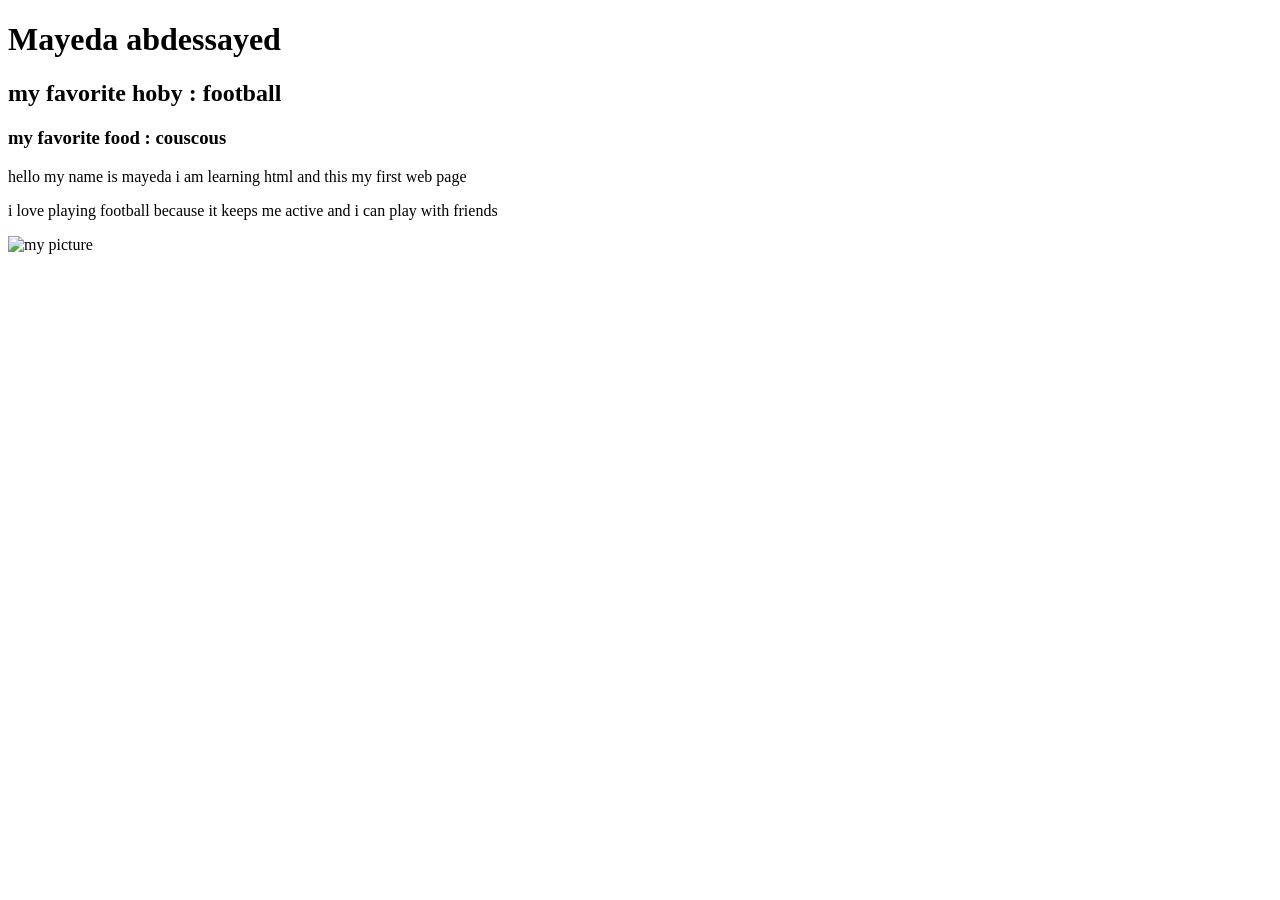
==== index.html @ 605943ad "inisialization" ====
<!DOCTYPE html>
<html lang="en">
<head>
    <meta charset="UTF-8">
    <meta name="viewport" content="width=device-width, initial-scale=1.0">
    <title>go my code</title>
</head>
<body>
    <h1>Mayeda abdessayed</h1>
    <h2>my favorite hoby : football</h2>
    <h3>my favorite food : couscous</h3>
    <p> hello my name is mayeda i am learning html and this my first web page </p>
    <p>i love playing football because it keeps me active and i can play with friends</p>
    <img src="fottball.jpgggi" alt="my picture">
</body>
</html>
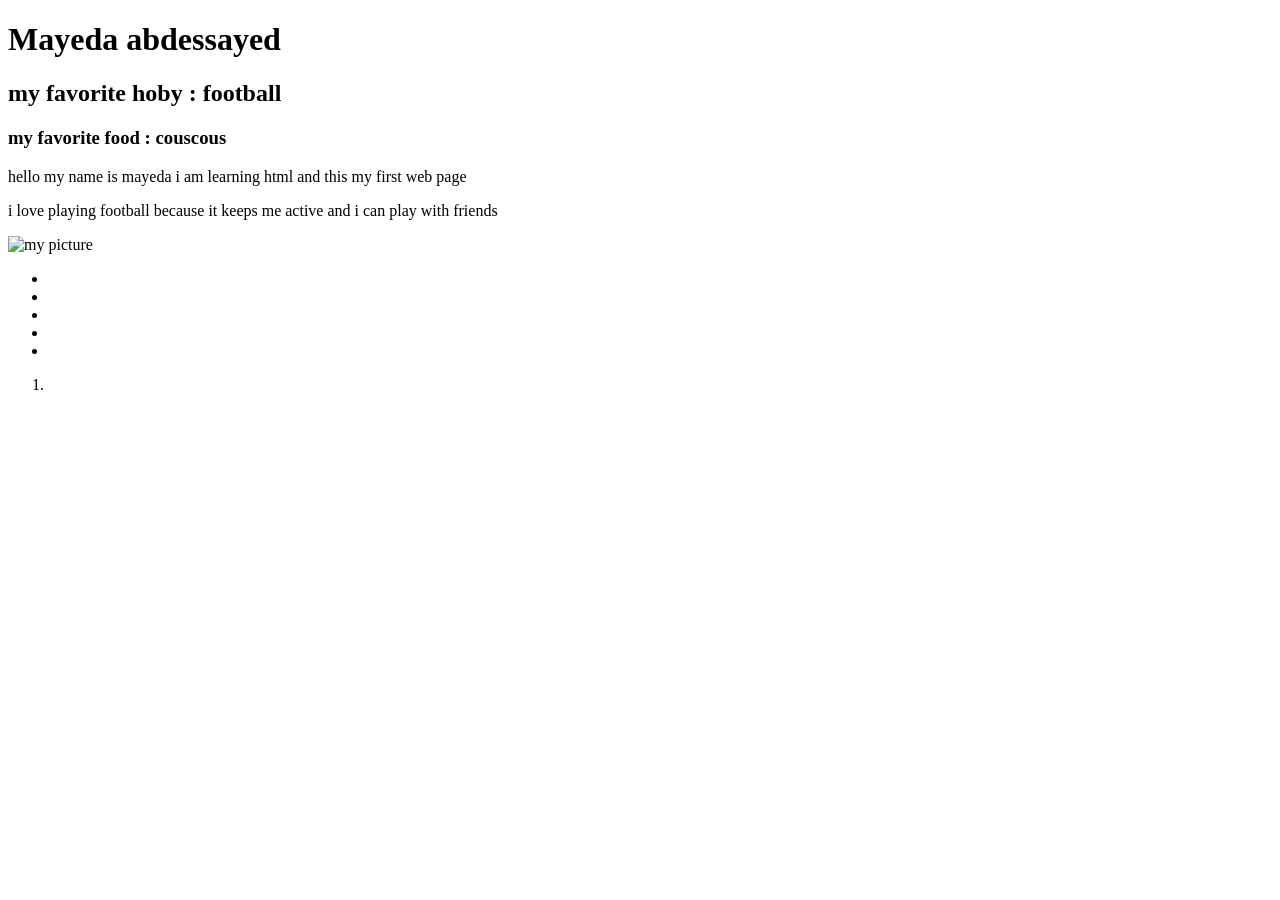
==== commit 34af2868: "adding list and audio" ====
--- a/index.html
+++ b/index.html
@@ -12,5 +12,18 @@
     <p> hello my name is mayeda i am learning html and this my first web page </p>
     <p>i love playing football because it keeps me active and i can play with friends</p>
     <img src="fottball.jpgggi" alt="my picture">
+    <ul>
+        <li></li>
+        <li></li>
+        <li></li>
+        <li></li>
+        <li></li>
+    </ul>
+    <ol>
+        <li>
+
+        </li>
+    </ol>
+    <audio src=""></audio>
 </body>
 </html>
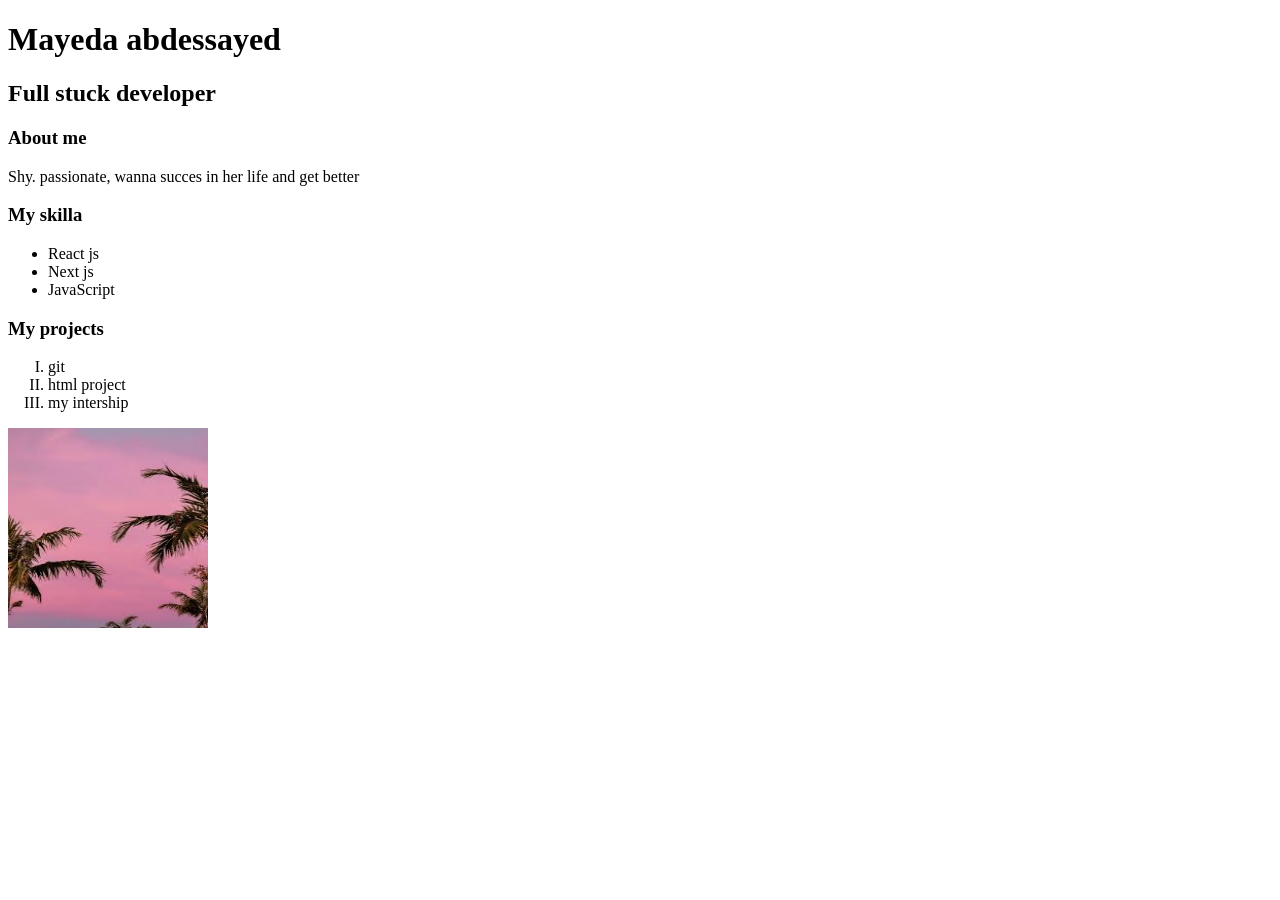
==== commit d4642c43: "portfolio initialise" ====
--- a/index.html
+++ b/index.html
@@ -2,28 +2,26 @@
 <html lang="en">
 <head>
     <meta charset="UTF-8">
-    <meta name="viewport" content="width=device-width, initial-scale=1.0">
-    <title>go my code</title>
+    <meta name="viewport" content="width=, initial-scale=1.0">
+    <title>Document</title>
 </head>
 <body>
     <h1>Mayeda abdessayed</h1>
-    <h2>my favorite hoby : football</h2>
-    <h3>my favorite food : couscous</h3>
-    <p> hello my name is mayeda i am learning html and this my first web page </p>
-    <p>i love playing football because it keeps me active and i can play with friends</p>
-    <img src="fottball.jpgggi" alt="my picture">
+    <h2>Full stuck developer</h2>
+    <h3>About me</h3>
+    <P> Shy. passionate, wanna succes in her life and get better </P>
+    <h3>My skilla</h3>
     <ul>
-        <li></li>
-        <li></li>
-        <li></li>
-        <li></li>
-        <li></li>
+        <li>React js</li>
+        <li>Next js</li>
+        <li>JavaScript</li>
     </ul>
-    <ol>
-        <li>
-
-        </li>
+    <h3>My projects</h3>
+    <ol type="I">
+        <li> git </li>
+        <li> html project</li>
+        <li> my intership</li>
     </ol>
-    <audio src=""></audio>
+    <img src="images.jpeg" alt="my image" width="200" height="200">
 </body>
 </html>
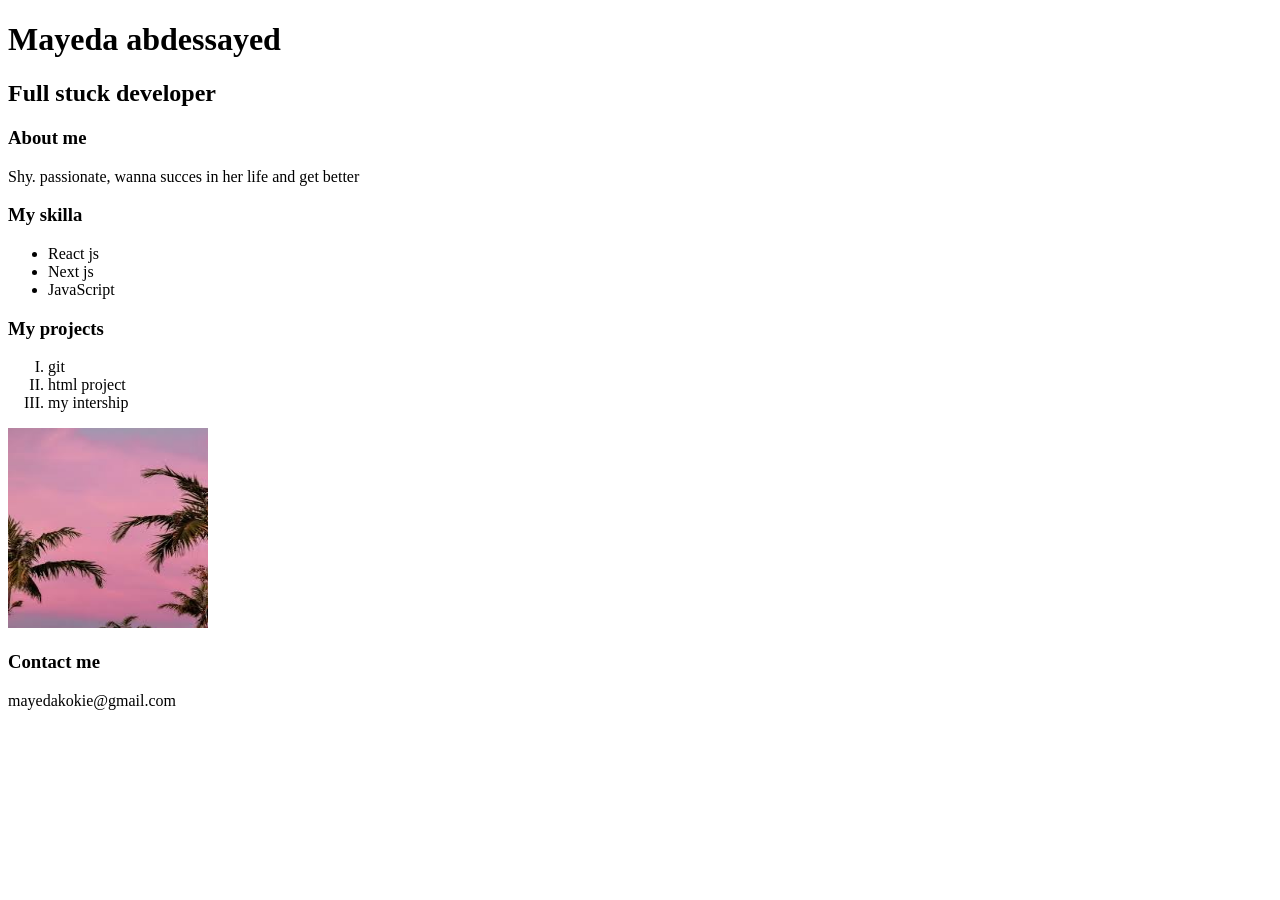
==== commit 6f96ab44: "images" ====
--- a/index.html
+++ b/index.html
@@ -23,5 +23,8 @@
         <li> my intership</li>
     </ol>
     <img src="images.jpeg" alt="my image" width="200" height="200">
+    <h3>Contact me 
+    </h3>
+    <p>mayedakokie@gmail.com</p>
 </body>
 </html>
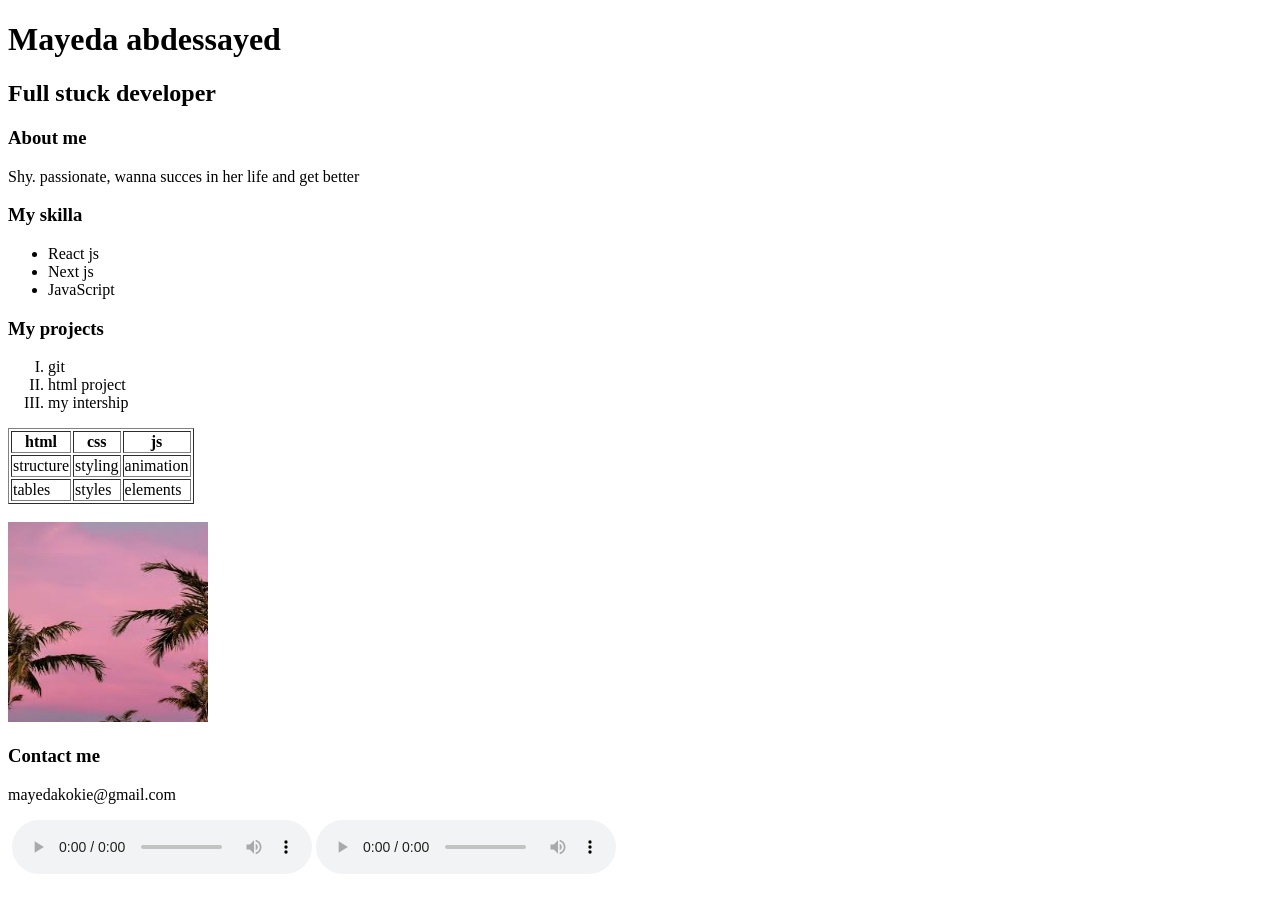
==== commit 023c0ccd: "initialise" ====
--- a/index.html
+++ b/index.html
@@ -22,9 +22,34 @@
         <li> html project</li>
         <li> my intership</li>
     </ol>
+    <table border="1">
+        <tr>
+            <th>html</th>
+            <th>css</th>
+            <th>js</th>
+        </tr>
+        <tr>
+            <td>structure</td>
+            <td>styling</td>
+            <td>animation</td>
+
+        </tr>
+        <tr>
+            <td>tables</td>
+            <td>styles</td>
+            <td>elements</td>
+        </tr>
+    </table>
+    <br>
     <img src="images.jpeg" alt="my image" width="200" height="200">
     <h3>Contact me 
     </h3>
     <p>mayedakokie@gmail.com</p>
 </body>
+<img src="" alt="">
+<audio  controls=" src 
+"></audio>
+<audio controls> 
+    <source src=""> 
+</audio>
 </html>
